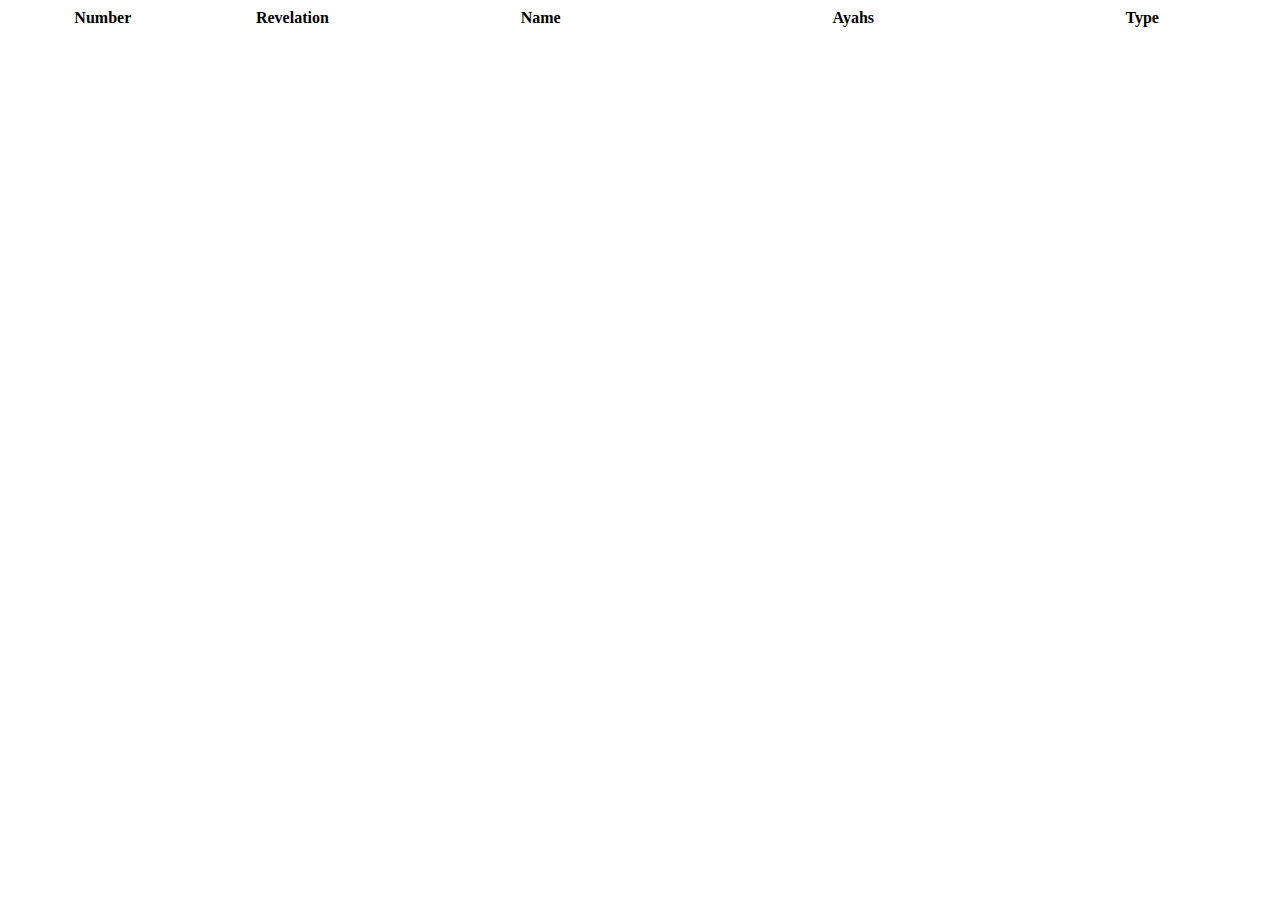
==== index.html @ 0d2e0eae "Update and rename quran.html to index.html" ====
<!DOCTYPE html>
<html lang="en">

<head>
    <meta charset="UTF-8">
    <meta name="viewport" content="width=device-width, initial-scale=1.0">
    <title>Quran Surahs</title>
    <link rel="stylesheet" type="text/css" href="https://cdn.datatables.net/1.11.5/css/jquery.dataTables.css">
    <style>
    table {
        border-collapse: collapse;
        table-layout: auto; /* Allow table to adjust cell sizes based on content */
        width: 100%; /* Optional: Make the table fill its container */
    }
    td {
        border: 1px solid black; 
        padding: 8px; 
        text-align: center;
    }
    .first-column, .second-column, .fourth-column {
        width: 15%; /* Set the width of the first two columns to 15% */
    }
    </style>
</head>

<body>

    <table id="quranTable" class="display" style="width:100%">
        <thead>
            <tr>
                <th class="first-column">Number</th>
                <th class="second-column"> Revelation </th>
                <th>Name</th>
                <th>Ayahs</th>
                <th>Type</th>
            </tr>
        </thead>
        <tbody></tbody>
    </table>

    <script src="https://code.jquery.com/jquery-3.6.0.min.js"></script>
    <script src="https://cdn.datatables.net/1.11.5/js/jquery.dataTables.min.js"></script>
    <script>
        $(document).ready(function () {
            $.getJSON('data.json', function (data) {
                var tableData = Object.values(data).map((entry, index) => {
                    return {
                        "Number": index + 1,
                        "Revelation Order": entry.revelationOrder,
                        "Name": entry.name,
                        "Number of Ayahs": entry.nAyah,
                        "Type": entry.type
                    };
                });

                var table = $('#quranTable').DataTable({
                    data: tableData,
                    columns: [
                        { data: 'Number' },
                        { data: 'Revelation Order' },
                        { data: 'Name' },
                        { data: 'Number of Ayahs' },
                        { data: 'Type' }
                    ],
                    "pageLength": 15, // Show 10 entries per page
                    "lengthMenu": [10, 25, 50, 100], // Options for entries per page
                    "pagingType": "full_numbers" // Pagination style
                });
            });
        });
    </script>

</body>

</html>
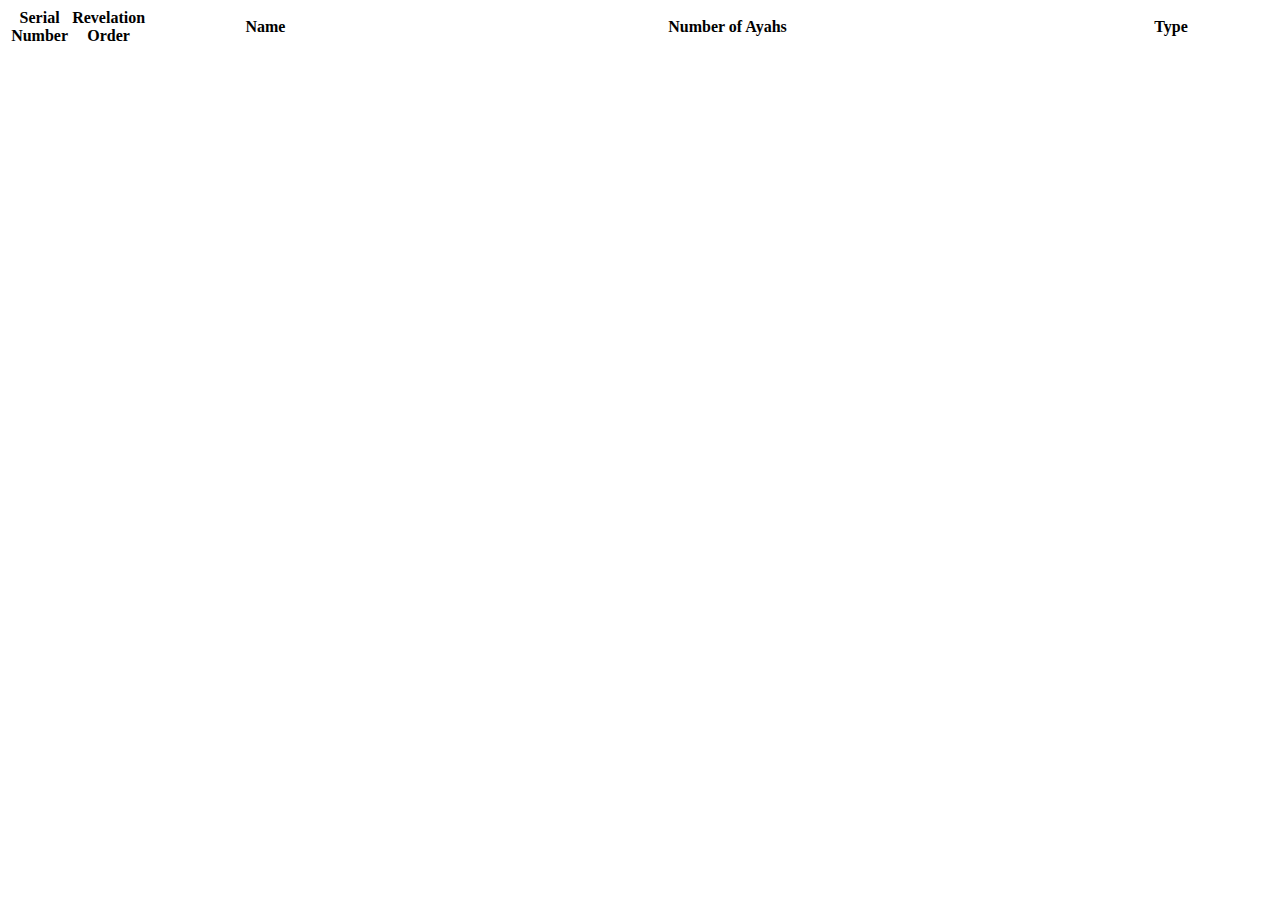
==== commit 6dc9a93e: "Update index.html" ====
--- a/index.html
+++ b/index.html
@@ -9,8 +9,9 @@
     <style>
     table {
         border-collapse: collapse;
-        table-layout: auto; /* Allow table to adjust cell sizes based on content */
-        width: 100%; /* Optional: Make the table fill its container */
+        table-layout: auto;
+        max-width: 100%;
+        overflow-x: auto; 
     }
     td {
         border: 1px solid black; 
@@ -18,20 +19,20 @@
         text-align: center;
     }
     .first-column, .second-column, .fourth-column {
-        width: 15%; /* Set the width of the first two columns to 15% */
+        width: 5%; 
     }
     </style>
 </head>
 
 <body>
 
-    <table id="quranTable" class="display" style="width:100%">
+    <table id="quranTable" >
         <thead>
             <tr>
-                <th class="first-column">Number</th>
-                <th class="second-column"> Revelation </th>
+                <th class="first-column">Serial Number</th>
+                <th class="second-column"> Revelation Order </th>
                 <th>Name</th>
-                <th>Ayahs</th>
+                <th>Number of Ayahs</th>
                 <th>Type</th>
             </tr>
         </thead>
@@ -63,11 +64,13 @@
                         { data: 'Type' }
                     ],
                     "pageLength": 15, // Show 10 entries per page
-                    "lengthMenu": [10, 25, 50, 100], // Options for entries per page
+                    "lengthMenu": [10, 15, 25, 50, 100], // Options for entries per page
                     "pagingType": "full_numbers" // Pagination style
                 });
             });
         });
+
+        
     </script>
 
 </body>
